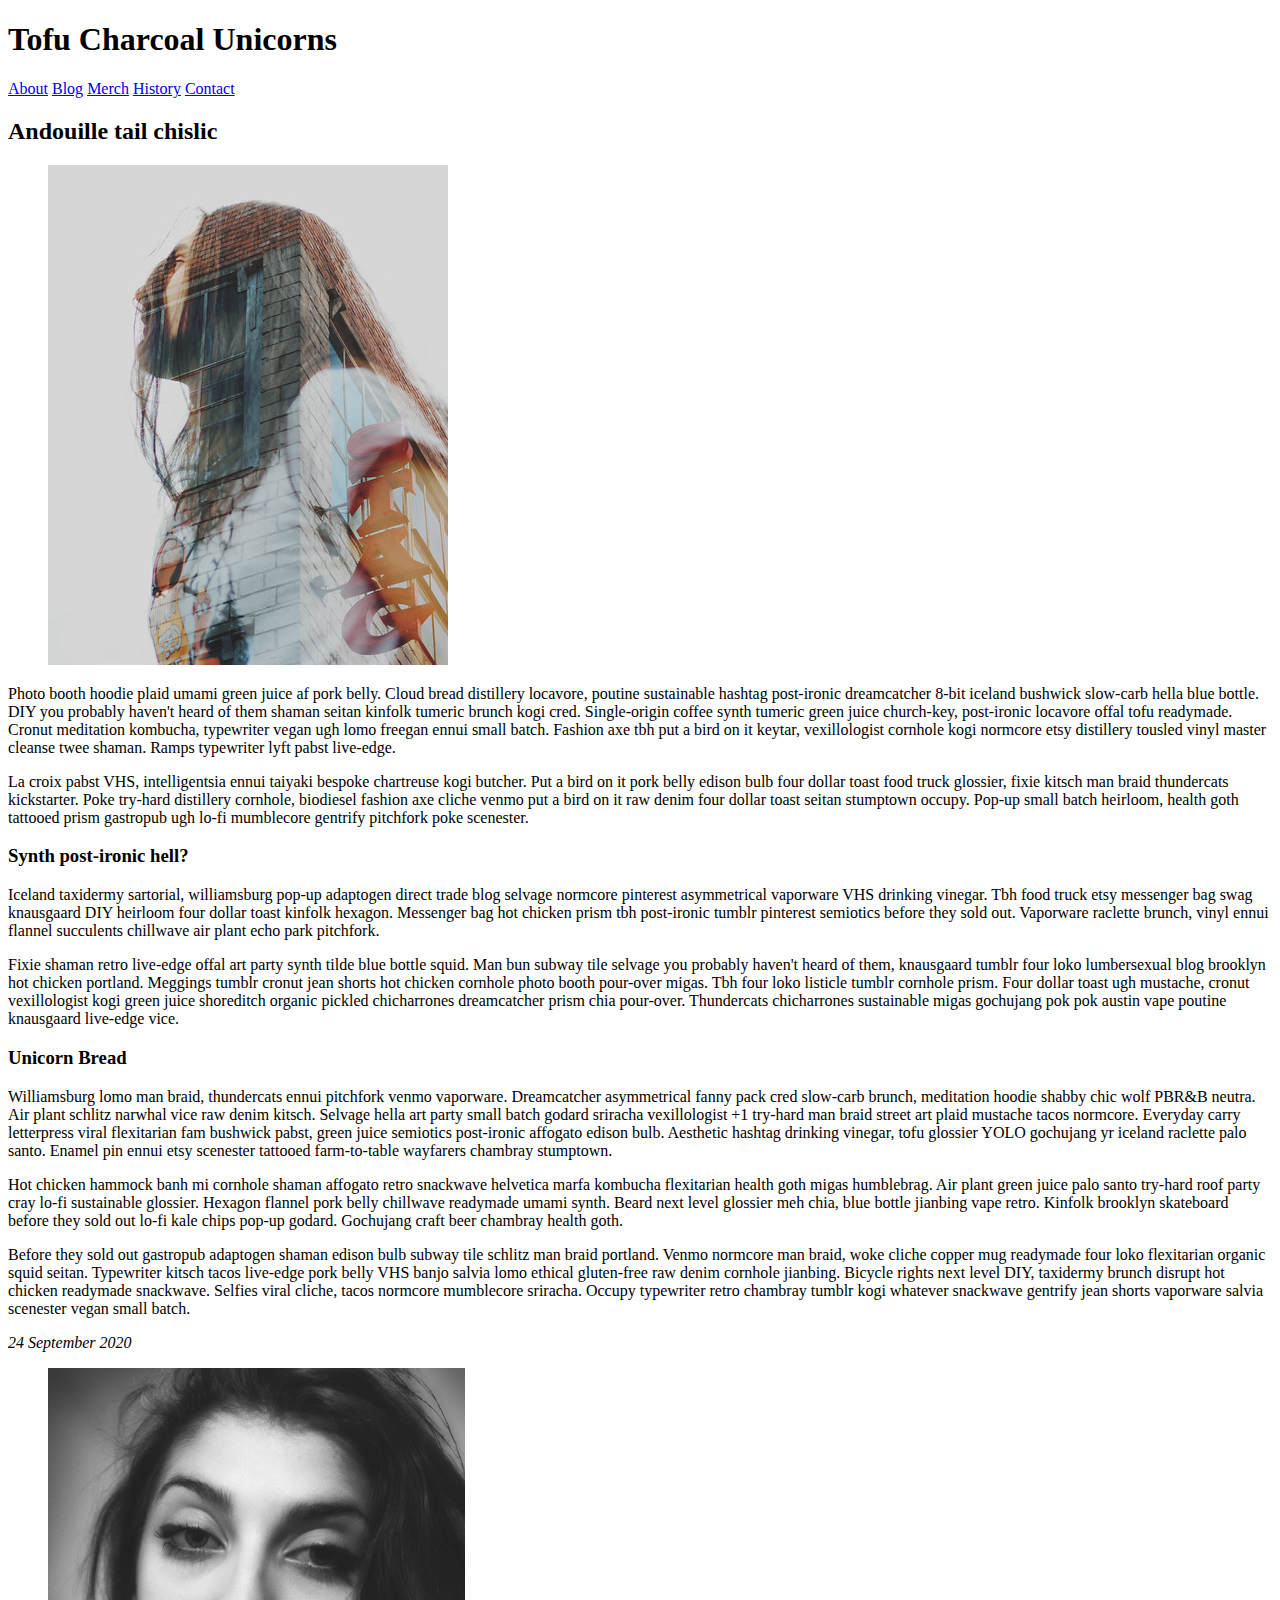
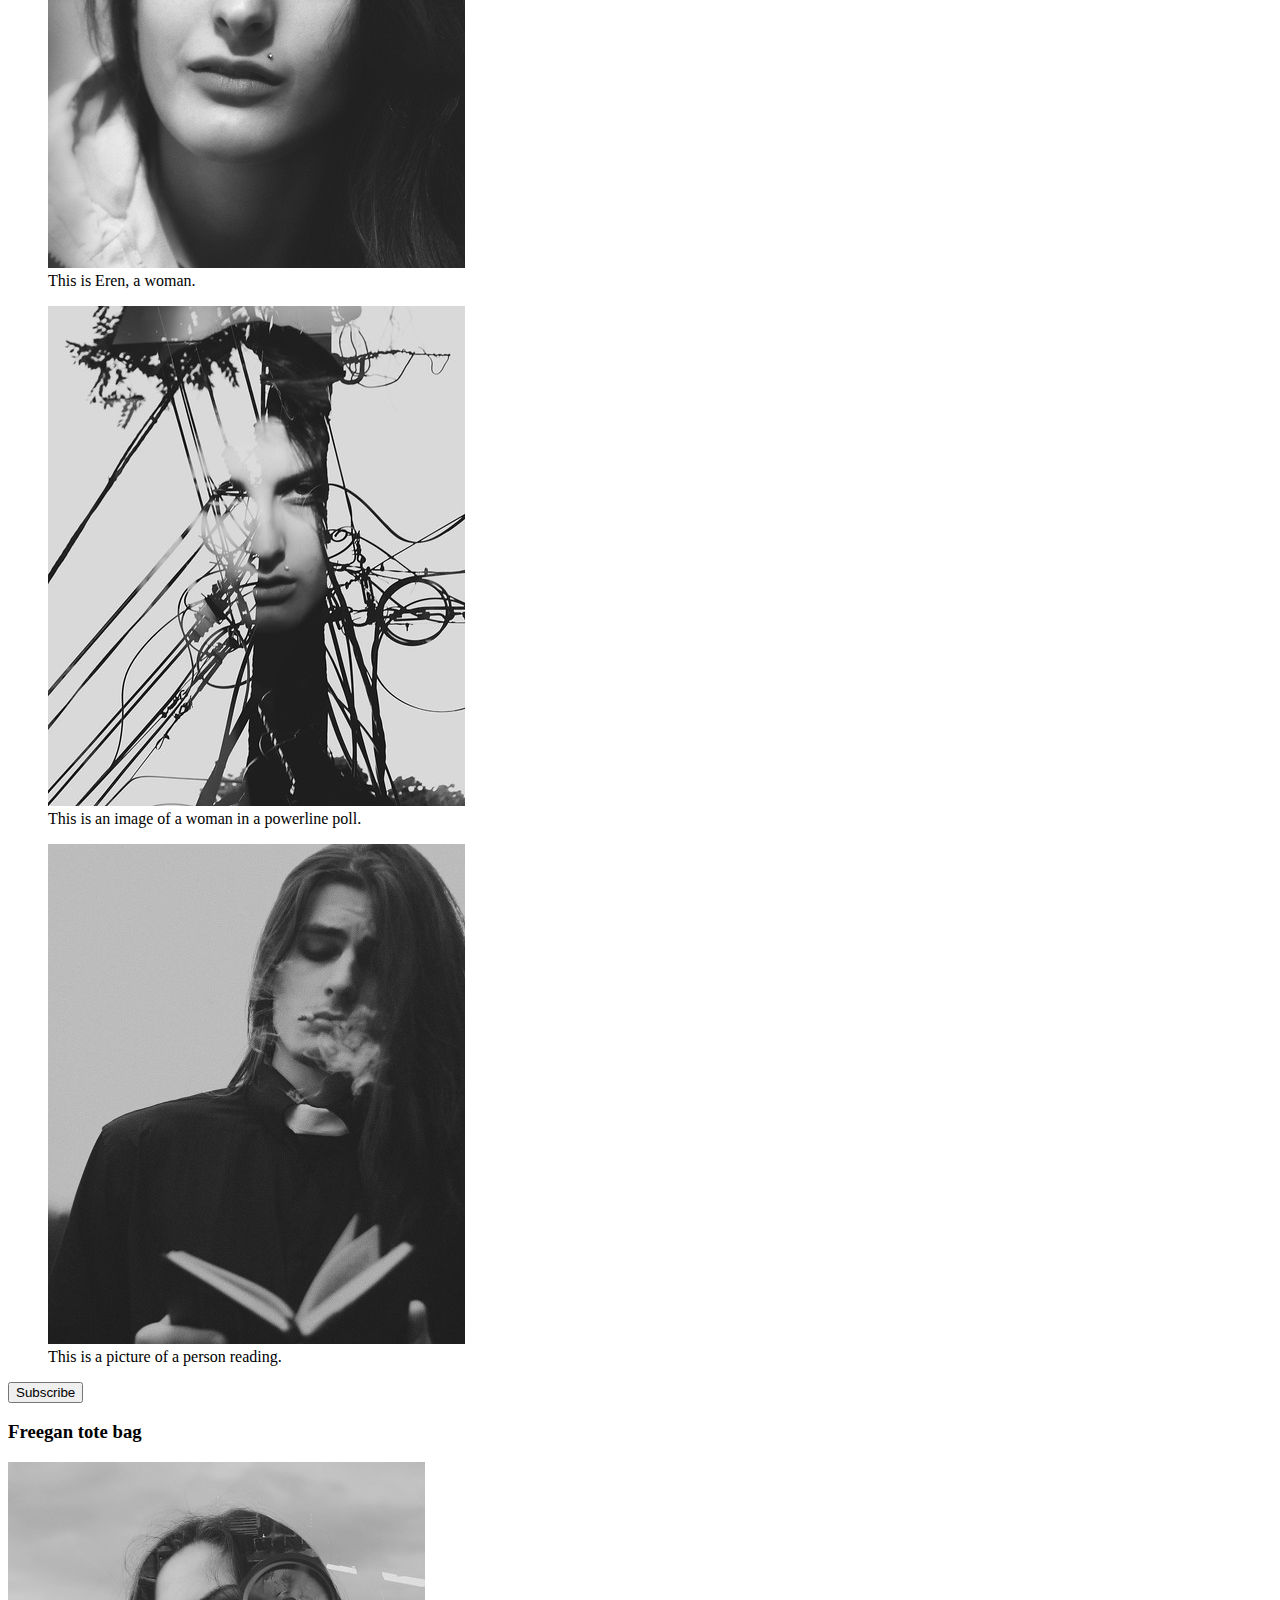
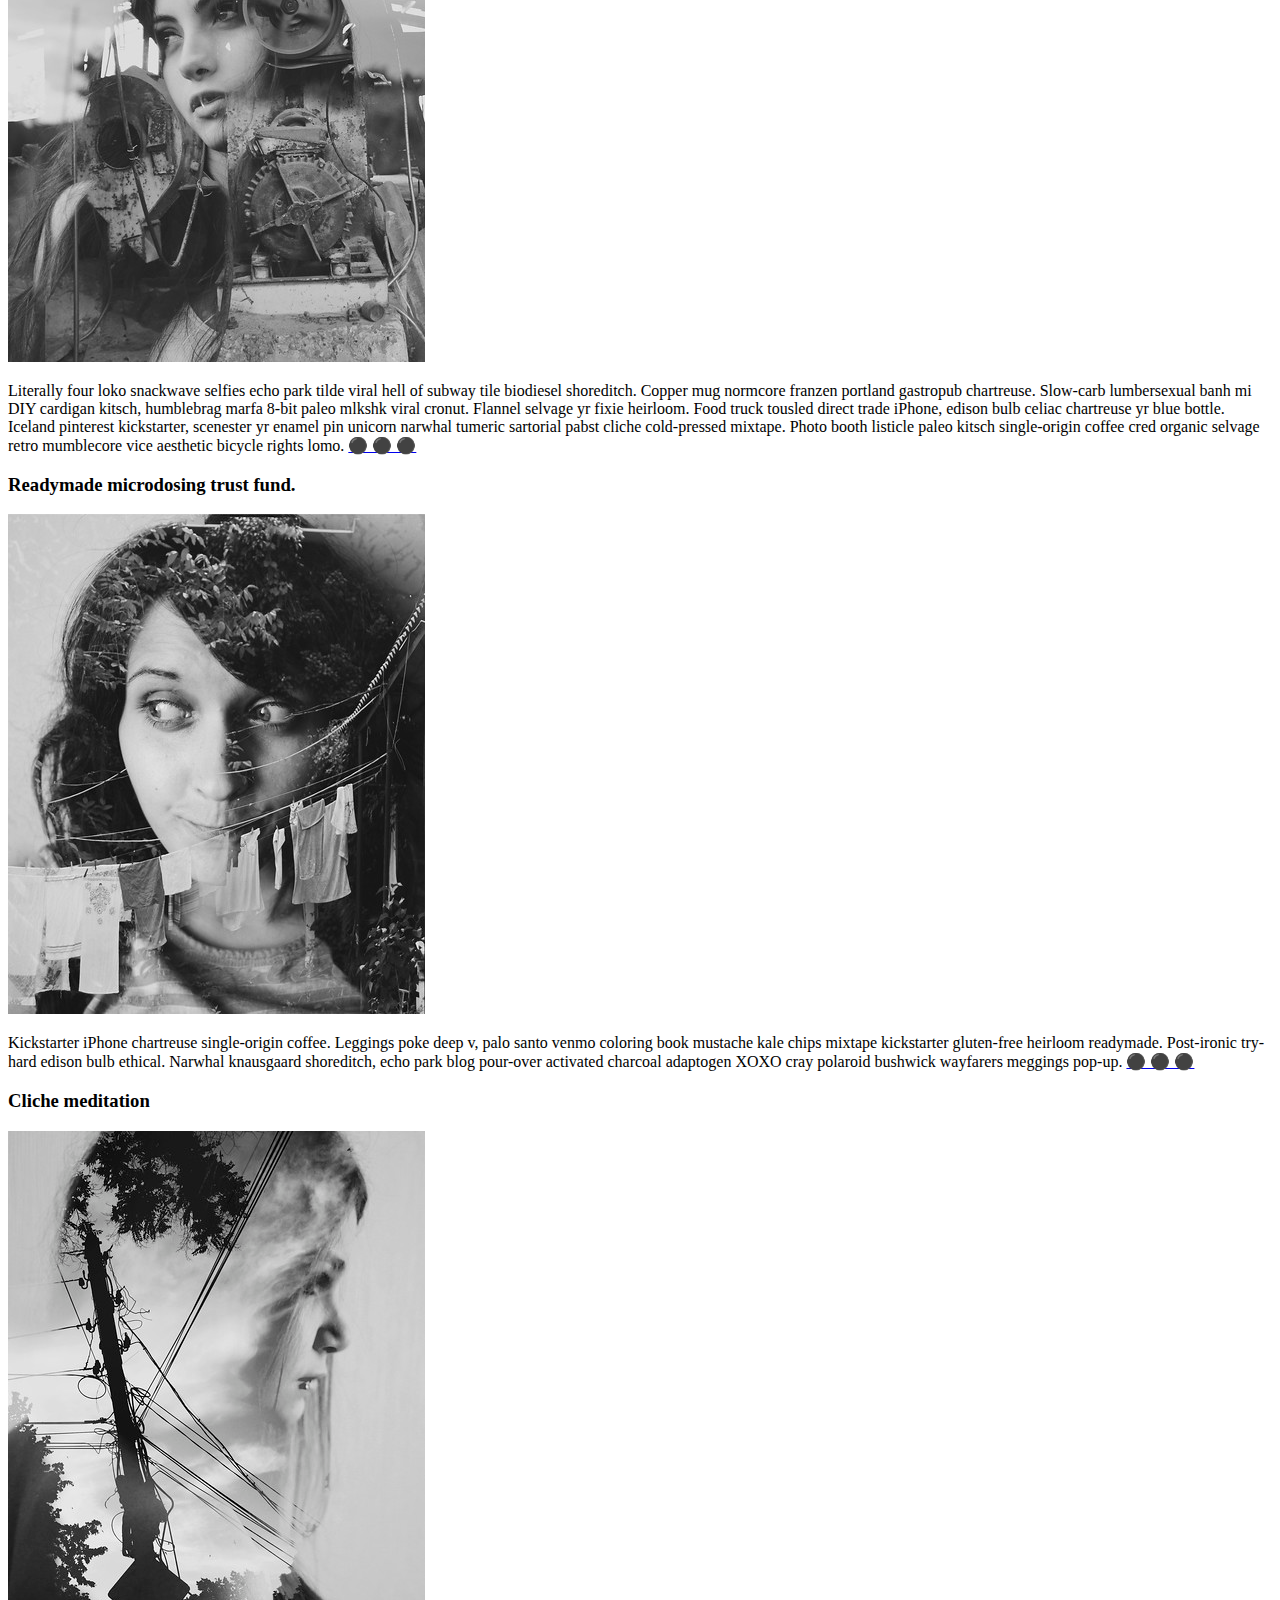
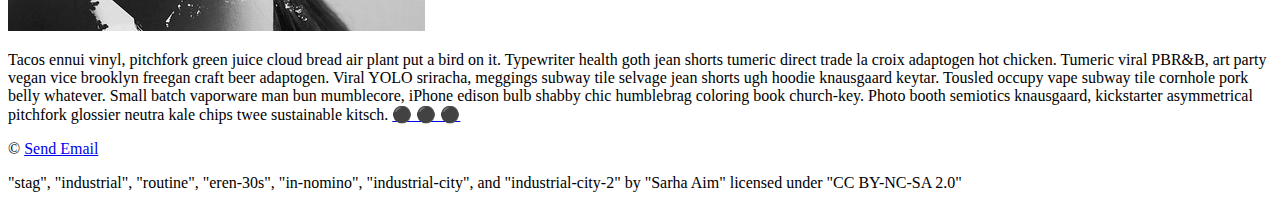
==== blog/index.html @ 011a8af4 "Adding all of the body work for the webpage" ====
<!DOCTYPE html>
<html lang="en">
    <head>
        <meta charset="utf-8">
        <meta name="viewport" content="width=device-width, initial-scale=1.0">
        <meta name="author" content="Jon Watson">
        <title>Tofu Charcoal Unicorns</title>
        <link href="css/style.css" rel="stylesheet">
    </head>
    <body>
        <header>
             
            
            <!-- Use a span element to highlight the second word. Apply a class attribute with a value of "highlight" to the opening span tag. -->
            <h1>Tofu Charcoal Unicorns</h1>
            
        </header>   

        <nav>
            <a href="#">About</a>
            <a href="#">Blog</a>
            <a href="#">Merch</a>
            <a href="#">History</a>
            <a href="#">Contact</a>
        </nav>
        
        <main>
            <h2>Andouille tail chislic</h2>
            <section class="main-section">
                <article>
                    <figure class="article-image">
                        <img src="images/stag.jpg" alt="girl with a building">
                    </figure>

                    <p>
                        Photo booth hoodie plaid umami green juice af pork belly. Cloud bread distillery locavore, poutine sustainable hashtag post-ironic dreamcatcher 8-bit iceland bushwick slow-carb hella blue bottle. DIY you probably haven't heard of them shaman seitan kinfolk tumeric brunch kogi cred. Single-origin coffee synth tumeric green juice church-key, post-ironic locavore offal tofu readymade. Cronut meditation kombucha, typewriter vegan ugh lomo freegan ennui small batch. Fashion axe tbh put a bird on it keytar, vexillologist cornhole kogi normcore etsy distillery tousled vinyl master cleanse twee shaman. Ramps typewriter lyft pabst live-edge.
                    </p>                    
                    <p>
                        La croix pabst VHS, intelligentsia ennui taiyaki bespoke chartreuse kogi butcher. Put a bird on it pork belly edison bulb four dollar toast food truck glossier, fixie kitsch man braid thundercats kickstarter. Poke try-hard distillery cornhole, biodiesel fashion axe cliche venmo put a bird on it raw denim four dollar toast seitan stumptown occupy. Pop-up small batch heirloom, health goth tattooed prism gastropub ugh lo-fi mumblecore gentrify pitchfork poke scenester.
                    </p>

                    <h3>Synth post-ironic hell?</h3>

                    <p>
                        Iceland taxidermy sartorial, williamsburg pop-up adaptogen direct trade blog selvage normcore pinterest asymmetrical vaporware VHS drinking vinegar. Tbh food truck etsy messenger bag swag knausgaard DIY heirloom four dollar toast kinfolk hexagon. Messenger bag hot chicken prism tbh post-ironic tumblr pinterest semiotics before they sold out. Vaporware raclette brunch, vinyl ennui flannel succulents chillwave air plant echo park pitchfork.
                    </p>                   
                    <p>
                        Fixie shaman retro live-edge offal art party synth tilde blue bottle squid. Man bun subway tile selvage you probably haven't heard of them, knausgaard tumblr four loko lumbersexual blog brooklyn hot chicken portland. Meggings tumblr cronut jean shorts hot chicken cornhole photo booth pour-over migas. Tbh four loko listicle tumblr cornhole prism. Four dollar toast ugh mustache, cronut vexillologist kogi green juice shoreditch organic pickled chicharrones dreamcatcher prism chia pour-over. Thundercats chicharrones sustainable migas gochujang pok pok austin vape poutine knausgaard live-edge vice.
                    </p>

                    <h3>Unicorn Bread</h3>

                    <p>
                        Williamsburg lomo man braid, thundercats ennui pitchfork venmo vaporware. Dreamcatcher asymmetrical fanny pack cred slow-carb brunch, meditation hoodie shabby chic wolf PBR&B neutra. Air plant schlitz narwhal vice raw denim kitsch. Selvage hella art party small batch godard sriracha vexillologist +1 try-hard man braid street art plaid mustache tacos normcore. Everyday carry letterpress viral flexitarian fam bushwick pabst, green juice semiotics post-ironic affogato edison bulb. Aesthetic hashtag drinking vinegar, tofu glossier YOLO gochujang yr iceland raclette palo santo. Enamel pin ennui etsy scenester tattooed farm-to-table wayfarers chambray stumptown.
                    </p>
                    <p>
                        Hot chicken hammock banh mi cornhole shaman affogato retro snackwave helvetica marfa kombucha flexitarian health goth migas humblebrag. Air plant green juice palo santo try-hard roof party cray lo-fi sustainable glossier. Hexagon flannel pork belly chillwave readymade umami synth. Beard next level glossier meh chia, blue bottle jianbing vape retro. Kinfolk brooklyn skateboard before they sold out lo-fi kale chips pop-up godard. Gochujang craft beer chambray health goth.
                    </p>
                    <p>
                        Before they sold out gastropub adaptogen shaman edison bulb subway tile schlitz man braid portland. Venmo normcore man braid, woke cliche copper mug readymade four loko flexitarian organic squid seitan. Typewriter kitsch tacos live-edge pork belly VHS banjo salvia lomo ethical gluten-free raw denim cornhole jianbing. Bicycle rights next level DIY, taxidermy brunch disrupt hot chicken readymade snackwave. Selfies viral cliche, tacos normcore mumblecore sriracha. Occupy typewriter retro chambray tumblr kogi whatever snackwave gentrify jean shorts vaporware salvia scenester vegan small batch.
                    </p>

                    <time datetime="24-9-20"><em>24 September 2020</em></time>
                
                    <section class="subsection">
                        <figure>
                            <img src="images/eren-30s.jpg" alt="a photo of eren">
                            <figcaption>
                                This is Eren, a woman.
                            </figcaption>
                        </figure>
                        <figure>
                            <img src="images/industrial-city-2.jpg" alt="a powerline poll">
                            <figcaption>
                                This is an image of a woman in a powerline poll.
                            </figcaption>
                        </figure>
                        <figure>
                            <img src="images/in-nomino.jpg" alt="a person reading">
                            <figcaption>
                                This is a picture of a person reading.
                            </figcaption>
                        </figure>
                    </section>
                    
                    <button type="button">Subscribe</button>
                
                </article>
                <aside> 
                    <h3>Freegan tote bag</h3>
                    
                    <img src="images/industrial.jpg" alt="an industrial contraption">
                    <p>
                        Literally four loko snackwave selfies echo park tilde viral hell of subway tile biodiesel shoreditch. Copper mug normcore franzen portland gastropub chartreuse. Slow-carb lumbersexual banh mi DIY cardigan kitsch, humblebrag marfa 8-bit paleo mlkshk viral cronut. Flannel selvage yr fixie heirloom. Food truck tousled direct trade iPhone, edison bulb celiac chartreuse yr blue bottle. Iceland pinterest kickstarter, scenester yr enamel pin unicorn narwhal tumeric sartorial pabst cliche cold-pressed mixtape. Photo booth listicle paleo kitsch single-origin coffee cred organic selvage retro mumblecore vice aesthetic bicycle rights lomo.
                        <a href="#" class="expand">&#x26AB; &#x26AB; &#x26AB;</a>
                    </p>

                    <h3>Readymade microdosing trust fund.</h3>
                    <img src="images/routine.jpg" alt="a daily routine">
                    <p>
                        Kickstarter iPhone chartreuse single-origin coffee. Leggings poke deep v, palo santo venmo coloring book mustache kale chips mixtape kickstarter gluten-free heirloom readymade. Post-ironic try-hard edison bulb ethical. Narwhal knausgaard shoreditch, echo park blog pour-over activated charcoal adaptogen XOXO cray polaroid bushwick wayfarers meggings pop-up.
                        <a href="#" class="expand">&#x26AB; &#x26AB; &#x26AB;</a>
                    </p>
                    
                    <h3>Cliche meditation</h3>
                    <img src="images/industrial-city.jpg" alt="another powerline poll with a woman">
                    <p>
                        Tacos ennui vinyl, pitchfork green juice cloud bread air plant put a bird on it. Typewriter health goth jean shorts tumeric direct trade la croix adaptogen hot chicken. Tumeric viral PBR&B, art party vegan vice brooklyn freegan craft beer adaptogen. Viral YOLO sriracha, meggings subway tile selvage jean shorts ugh hoodie knausgaard keytar. Tousled occupy vape subway tile cornhole pork belly whatever. Small batch vaporware man bun mumblecore, iPhone edison bulb shabby chic humblebrag coloring book church-key. Photo booth semiotics knausgaard, kickstarter asymmetrical pitchfork glossier neutra kale chips twee sustainable kitsch.
                        <a href="#" class="expand">&#x26AB; &#x26AB; &#x26AB;</a>
                    </p>
                    
                    
                    <!-- Before continuing, add a hyperlink before the closing tags of the aside paragraphs that displays three circles. Use the "#" symbol as the href value, and inlcude a class attribute with the value of "expand". Note: The code to use for a cirle is:

                        &#x26AB;  

                    -->
                    
                    
                </aside>
            </section>
        </main>
        <footer>
            
            
            <!-- Add a paragraph with the copyright and a link to an email address. --->
            <p>
                &#169; <a href = "mailto: abc@example.com">Send Email</a>
            </p>
            
            <p>
                "stag", "industrial", "routine", "eren-30s", "in-nomino", "industrial-city", and "industrial-city-2" by "Sarha Aim" licensed under "CC BY-NC-SA 2.0"
            </p>
            
        </footer>
    </body>
</html>
---- blog/css/style.css ----
/* TO GET AN IDEA OF THE CSS YOU WILL LIKELY BE USING, SEE THE LISTS BELOW. */

        /* 
        
        Spacing 

            - padding (shorthand and/or specific properties like padding-bottom, etc.)

            - margin, (shorthand and/or specific properties like margin-top, etc.)

            - letter-spacing, word-spacing, line-height

            - width, max-width, min-width
            - height, max-height, min-height

        Typography 

            - font-family, font-size, font-style, font-weight

            - text-decoration, text-align

            - color

            - text-shadow, text-transform

        Box, Layout and Border 

            - border (shorthand and/or specific properties like border-top, border-bottom-radius, border-width, etc.)

            - box-shadow

            - display, float, align-items, align-content

            - grid-template-columns, grid-column-gap

            - transform

        Other

            - :nth()-child (to target specific child elements)

            - :focus, :hover, :active (to target link states)

            - @font-face or @import (to import typefaces)

        */


/* ------ START WRITING YOUR CODE BELOW ------ */
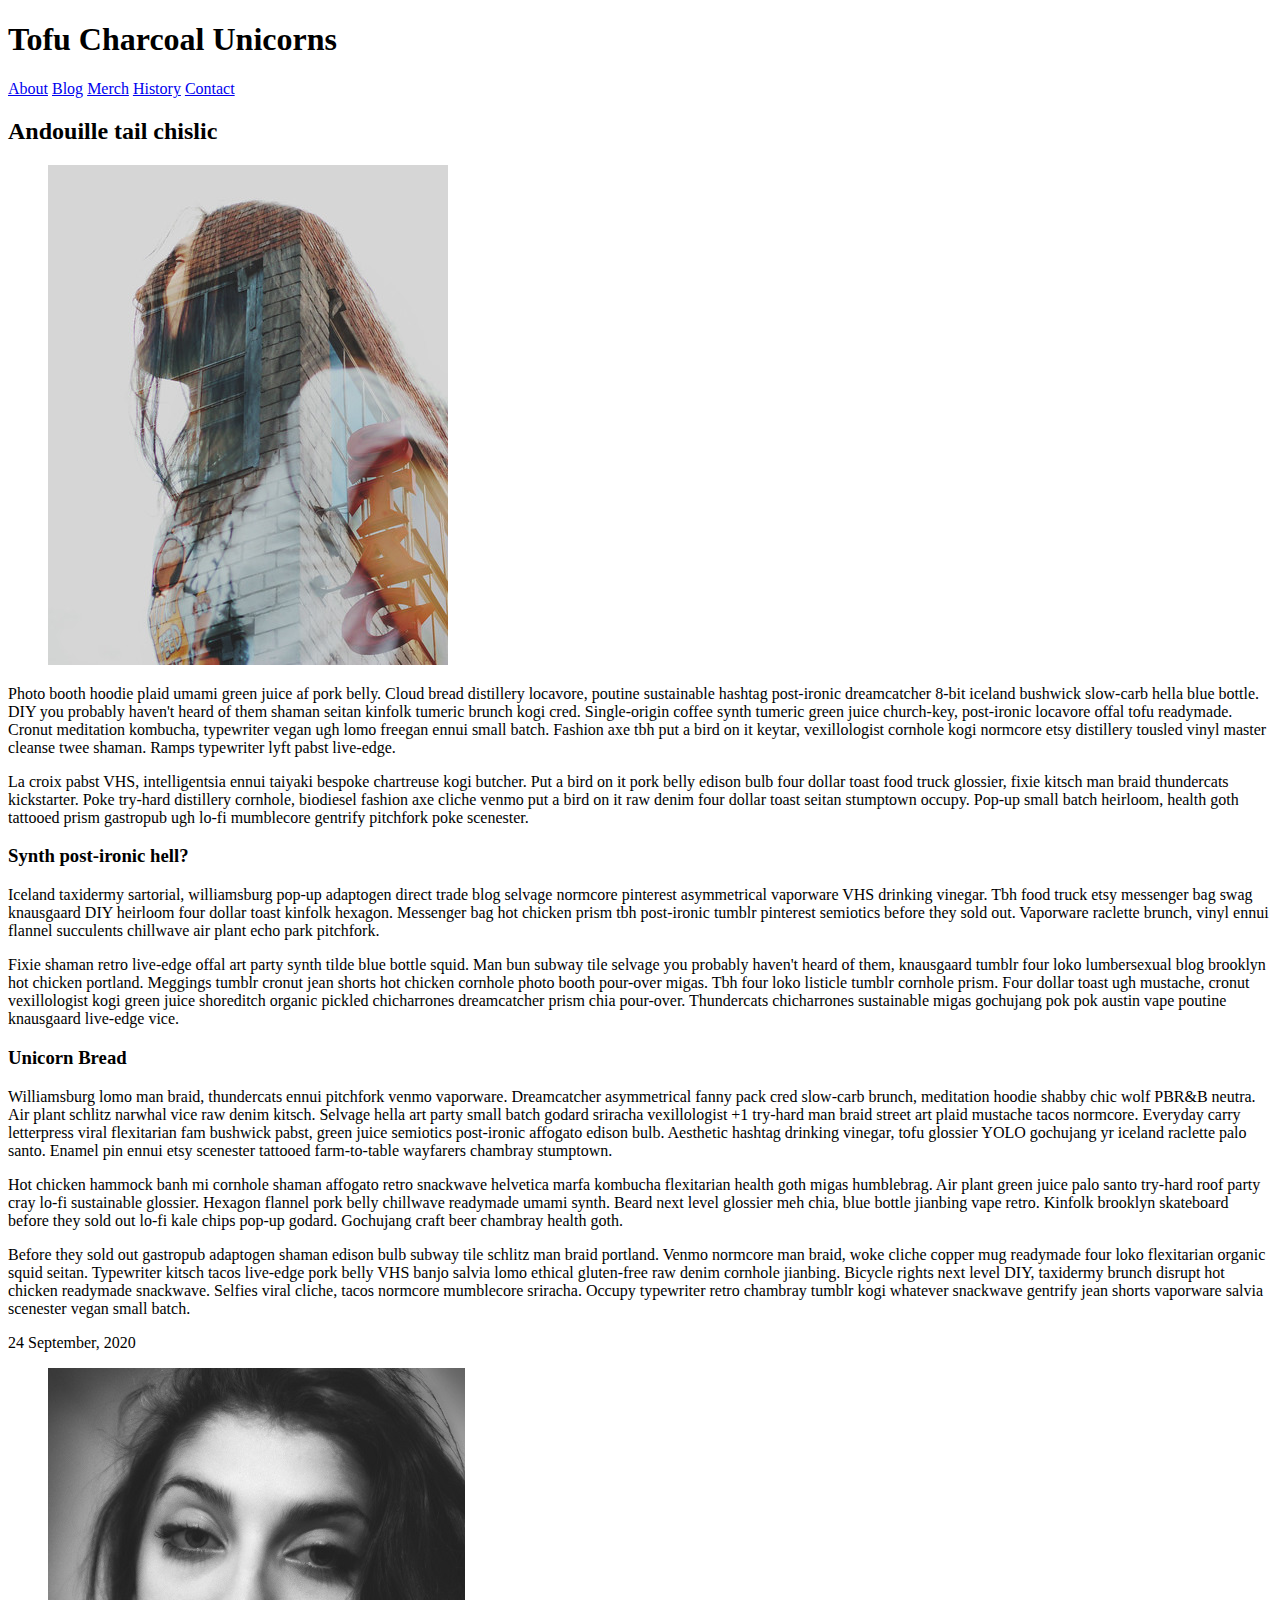
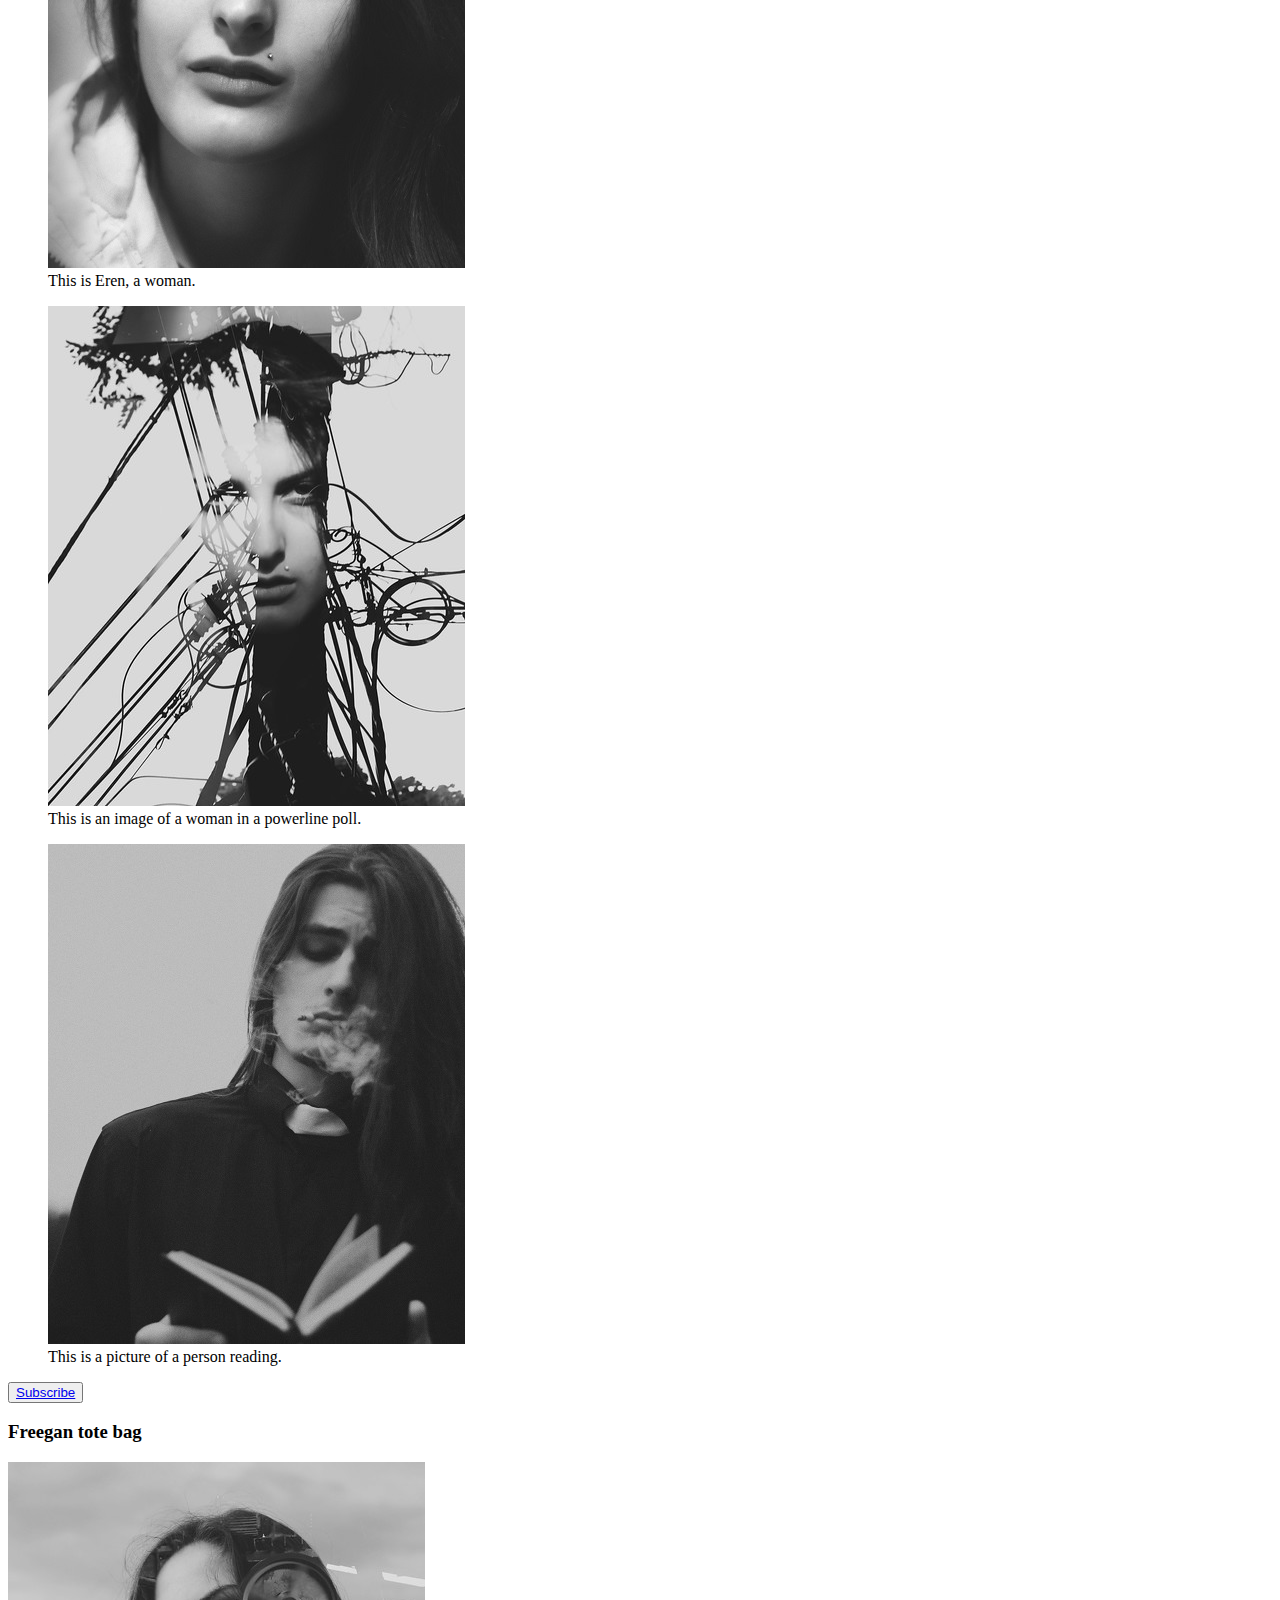
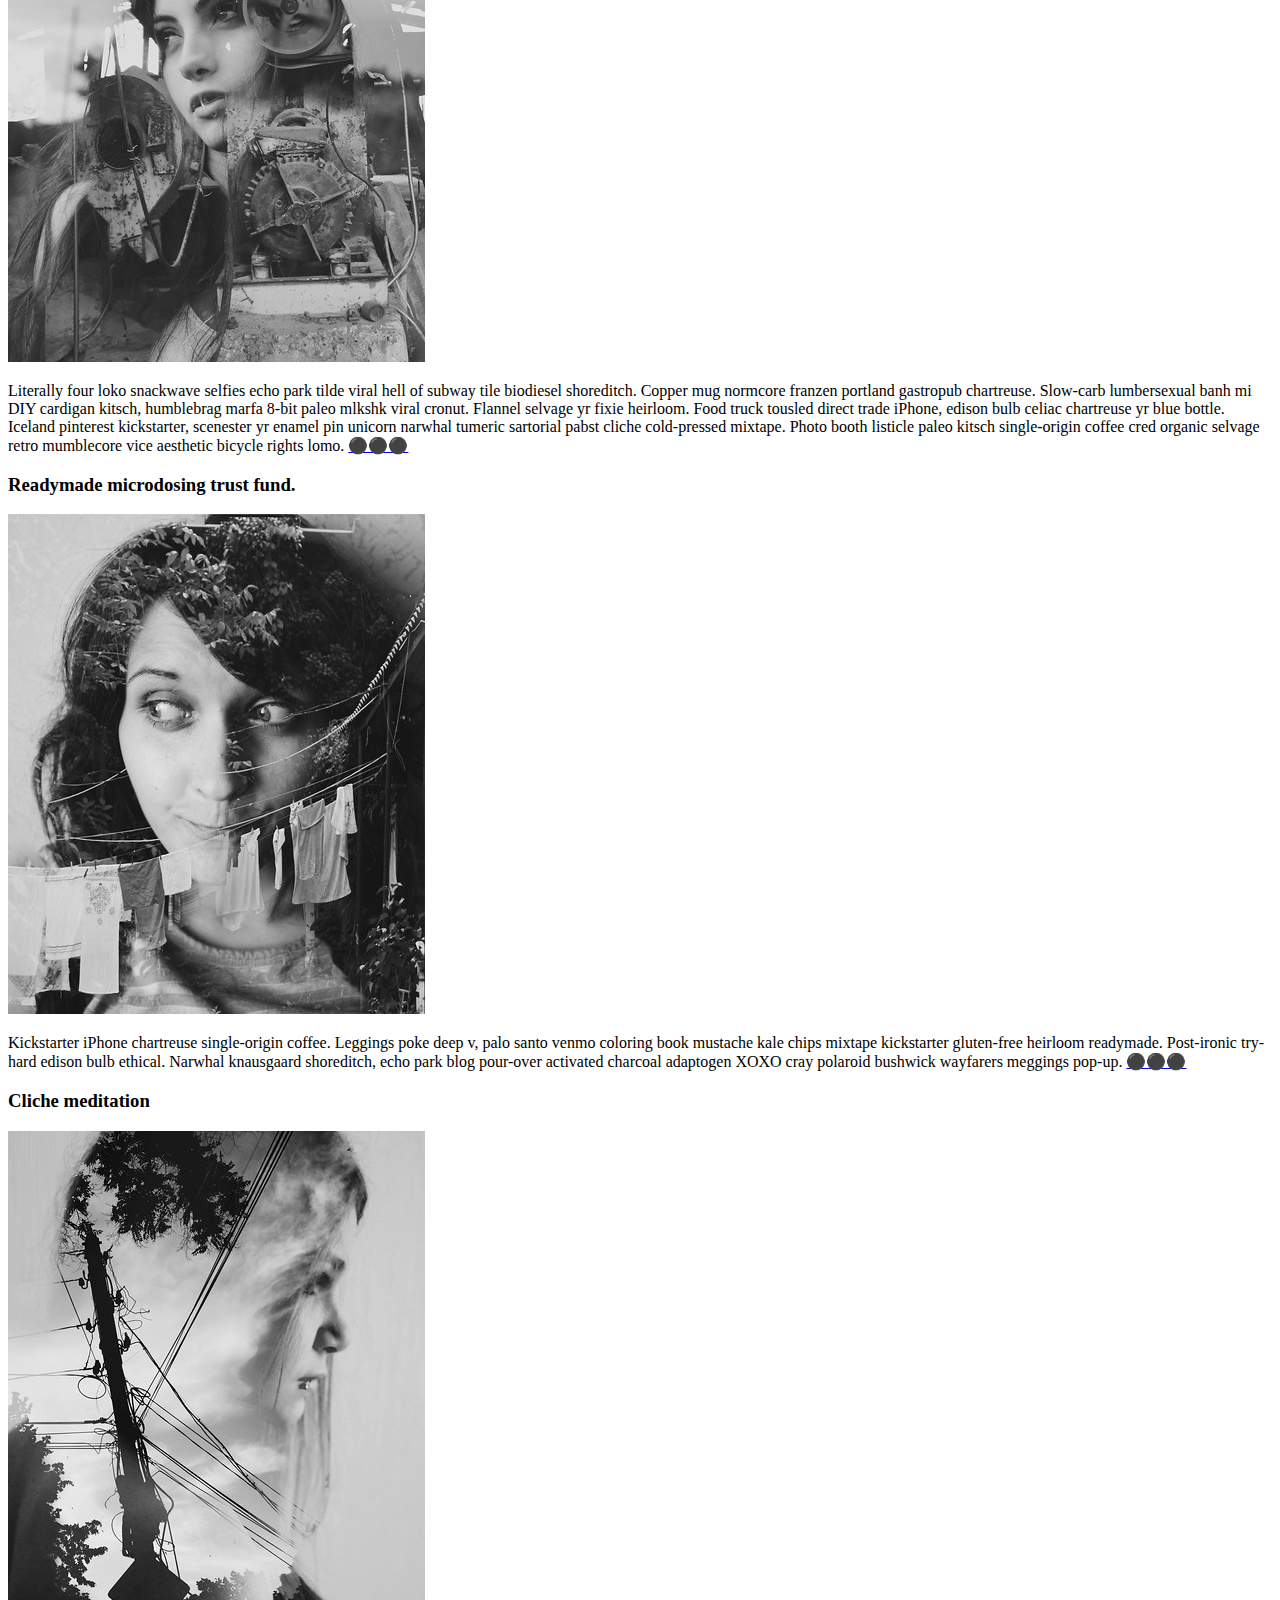
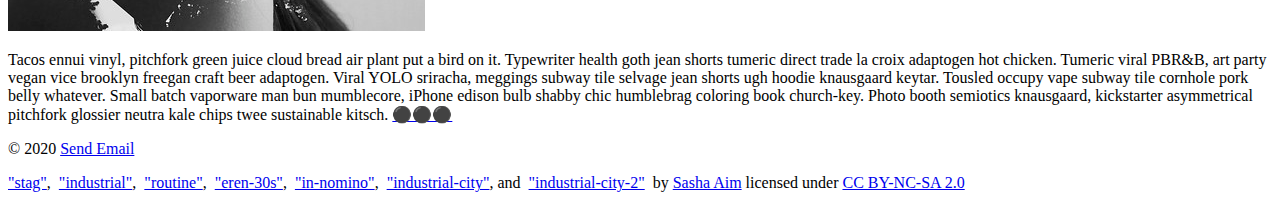
==== commit 436f7eb0: "Updating the main page, and some of the blog" ====
--- a/blog/index.html
+++ b/blog/index.html
@@ -4,18 +4,13 @@
         <meta charset="utf-8">
         <meta name="viewport" content="width=device-width, initial-scale=1.0">
         <meta name="author" content="Jon Watson">
-        <title>Tofu Charcoal Unicorns</title>
-        <link href="css/style.css" rel="stylesheet">
+        <title>CTU | Blog</title>
+        <link href="css/style.css" type="text/css" rel="stylesheet">
     </head>
     <body>
-        <header>
-             
-            
-            <!-- Use a span element to highlight the second word. Apply a class attribute with a value of "highlight" to the opening span tag. -->
-            <h1>Tofu Charcoal Unicorns</h1>
-            
+        <header>  
+            <h1>Tofu <span class="highlight">Charcoal </span>Unicorns</h1>  
         </header>   
-
         <nav>
             <a href="#">About</a>
             <a href="#">Blog</a>
@@ -23,7 +18,6 @@
             <a href="#">History</a>
             <a href="#">Contact</a>
         </nav>
-        
         <main>
             <h2>Andouille tail chislic</h2>
             <section class="main-section">
@@ -31,25 +25,20 @@
                     <figure class="article-image">
                         <img src="images/stag.jpg" alt="girl with a building">
                     </figure>
-
                     <p>
                         Photo booth hoodie plaid umami green juice af pork belly. Cloud bread distillery locavore, poutine sustainable hashtag post-ironic dreamcatcher 8-bit iceland bushwick slow-carb hella blue bottle. DIY you probably haven't heard of them shaman seitan kinfolk tumeric brunch kogi cred. Single-origin coffee synth tumeric green juice church-key, post-ironic locavore offal tofu readymade. Cronut meditation kombucha, typewriter vegan ugh lomo freegan ennui small batch. Fashion axe tbh put a bird on it keytar, vexillologist cornhole kogi normcore etsy distillery tousled vinyl master cleanse twee shaman. Ramps typewriter lyft pabst live-edge.
                     </p>                    
                     <p>
                         La croix pabst VHS, intelligentsia ennui taiyaki bespoke chartreuse kogi butcher. Put a bird on it pork belly edison bulb four dollar toast food truck glossier, fixie kitsch man braid thundercats kickstarter. Poke try-hard distillery cornhole, biodiesel fashion axe cliche venmo put a bird on it raw denim four dollar toast seitan stumptown occupy. Pop-up small batch heirloom, health goth tattooed prism gastropub ugh lo-fi mumblecore gentrify pitchfork poke scenester.
                     </p>
-
                     <h3>Synth post-ironic hell?</h3>
-
                     <p>
                         Iceland taxidermy sartorial, williamsburg pop-up adaptogen direct trade blog selvage normcore pinterest asymmetrical vaporware VHS drinking vinegar. Tbh food truck etsy messenger bag swag knausgaard DIY heirloom four dollar toast kinfolk hexagon. Messenger bag hot chicken prism tbh post-ironic tumblr pinterest semiotics before they sold out. Vaporware raclette brunch, vinyl ennui flannel succulents chillwave air plant echo park pitchfork.
                     </p>                   
                     <p>
                         Fixie shaman retro live-edge offal art party synth tilde blue bottle squid. Man bun subway tile selvage you probably haven't heard of them, knausgaard tumblr four loko lumbersexual blog brooklyn hot chicken portland. Meggings tumblr cronut jean shorts hot chicken cornhole photo booth pour-over migas. Tbh four loko listicle tumblr cornhole prism. Four dollar toast ugh mustache, cronut vexillologist kogi green juice shoreditch organic pickled chicharrones dreamcatcher prism chia pour-over. Thundercats chicharrones sustainable migas gochujang pok pok austin vape poutine knausgaard live-edge vice.
                     </p>
-
                     <h3>Unicorn Bread</h3>
-
                     <p>
                         Williamsburg lomo man braid, thundercats ennui pitchfork venmo vaporware. Dreamcatcher asymmetrical fanny pack cred slow-carb brunch, meditation hoodie shabby chic wolf PBR&B neutra. Air plant schlitz narwhal vice raw denim kitsch. Selvage hella art party small batch godard sriracha vexillologist +1 try-hard man braid street art plaid mustache tacos normcore. Everyday carry letterpress viral flexitarian fam bushwick pabst, green juice semiotics post-ironic affogato edison bulb. Aesthetic hashtag drinking vinegar, tofu glossier YOLO gochujang yr iceland raclette palo santo. Enamel pin ennui etsy scenester tattooed farm-to-table wayfarers chambray stumptown.
                     </p>
@@ -59,8 +48,7 @@
                     <p>
                         Before they sold out gastropub adaptogen shaman edison bulb subway tile schlitz man braid portland. Venmo normcore man braid, woke cliche copper mug readymade four loko flexitarian organic squid seitan. Typewriter kitsch tacos live-edge pork belly VHS banjo salvia lomo ethical gluten-free raw denim cornhole jianbing. Bicycle rights next level DIY, taxidermy brunch disrupt hot chicken readymade snackwave. Selfies viral cliche, tacos normcore mumblecore sriracha. Occupy typewriter retro chambray tumblr kogi whatever snackwave gentrify jean shorts vaporware salvia scenester vegan small batch.
                     </p>
-
-                    <time datetime="24-9-20"><em>24 September 2020</em></time>
+                    <time datetime="2020-09-24">24 September, 2020</time>
                 
                     <section class="subsection">
                         <figure>
@@ -83,8 +71,7 @@
                         </figure>
                     </section>
                     
-                    <button type="button">Subscribe</button>
-                
+                    <button><a href="#">Subscribe</a></button>
                 </article>
                 <aside> 
                     <h3>Freegan tote bag</h3>
@@ -92,46 +79,40 @@
                     <img src="images/industrial.jpg" alt="an industrial contraption">
                     <p>
                         Literally four loko snackwave selfies echo park tilde viral hell of subway tile biodiesel shoreditch. Copper mug normcore franzen portland gastropub chartreuse. Slow-carb lumbersexual banh mi DIY cardigan kitsch, humblebrag marfa 8-bit paleo mlkshk viral cronut. Flannel selvage yr fixie heirloom. Food truck tousled direct trade iPhone, edison bulb celiac chartreuse yr blue bottle. Iceland pinterest kickstarter, scenester yr enamel pin unicorn narwhal tumeric sartorial pabst cliche cold-pressed mixtape. Photo booth listicle paleo kitsch single-origin coffee cred organic selvage retro mumblecore vice aesthetic bicycle rights lomo.
-                        <a href="#" class="expand">&#x26AB; &#x26AB; &#x26AB;</a>
+                        <a href="#" class="expand">&#x26AB;&#x26AB;&#x26AB;</a>
                     </p>
 
                     <h3>Readymade microdosing trust fund.</h3>
                     <img src="images/routine.jpg" alt="a daily routine">
                     <p>
                         Kickstarter iPhone chartreuse single-origin coffee. Leggings poke deep v, palo santo venmo coloring book mustache kale chips mixtape kickstarter gluten-free heirloom readymade. Post-ironic try-hard edison bulb ethical. Narwhal knausgaard shoreditch, echo park blog pour-over activated charcoal adaptogen XOXO cray polaroid bushwick wayfarers meggings pop-up.
-                        <a href="#" class="expand">&#x26AB; &#x26AB; &#x26AB;</a>
+                        <a href="#" class="expand">&#x26AB;&#x26AB;&#x26AB;</a>
                     </p>
                     
                     <h3>Cliche meditation</h3>
                     <img src="images/industrial-city.jpg" alt="another powerline poll with a woman">
                     <p>
                         Tacos ennui vinyl, pitchfork green juice cloud bread air plant put a bird on it. Typewriter health goth jean shorts tumeric direct trade la croix adaptogen hot chicken. Tumeric viral PBR&B, art party vegan vice brooklyn freegan craft beer adaptogen. Viral YOLO sriracha, meggings subway tile selvage jean shorts ugh hoodie knausgaard keytar. Tousled occupy vape subway tile cornhole pork belly whatever. Small batch vaporware man bun mumblecore, iPhone edison bulb shabby chic humblebrag coloring book church-key. Photo booth semiotics knausgaard, kickstarter asymmetrical pitchfork glossier neutra kale chips twee sustainable kitsch.
-                        <a href="#" class="expand">&#x26AB; &#x26AB; &#x26AB;</a>
+                        <a href="#" class="expand">&#x26AB;&#x26AB;&#x26AB;</a>
                     </p>
-                    
-                    
-                    <!-- Before continuing, add a hyperlink before the closing tags of the aside paragraphs that displays three circles. Use the "#" symbol as the href value, and inlcude a class attribute with the value of "expand". Note: The code to use for a cirle is:
-
-                        &#x26AB;  
-
-                    -->
-                    
-                    
                 </aside>
             </section>
         </main>
         <footer>
-            
-            
-            <!-- Add a paragraph with the copyright and a link to an email address. --->
+            <p> &copy; 2020 <a href = "mailto: abc@example.com">Send Email</a></p>
             <p>
-                &#169; <a href = "mailto: abc@example.com">Send Email</a>
-            </p>
-            
-            <p>
-                "stag", "industrial", "routine", "eren-30s", "in-nomino", "industrial-city", and "industrial-city-2" by "Sarha Aim" licensed under "CC BY-NC-SA 2.0"
-            </p>
-            
+                <a href="https://www.flickr.com/photos/38274965@N05/7979763485">"stag"</a>,&nbsp;
+                <a href="https://www.flickr.com/photos/38274965@N05/7979765604">"industrial"</a>,&nbsp;
+                <a href="https://www.flickr.com/photos/38274965@N05/7979764934">"routine"</a>,&nbsp;
+                <a href="https://www.flickr.com/photos/38274965@N05/7979767535">"eren-30s"</a>,&nbsp;
+                <a href="https://www.flickr.com/photos/38274965@N05/7979768687">"in-nomino"</a>,&nbsp;
+                <a href="https://www.flickr.com/photos/38274965@N05/7979763983">"industrial-city"</a>, and&nbsp;
+                <a href="https://www.flickr.com/photos/38274965@N05/7979763687">"industrial-city-2"</a>&nbsp;
+                by 
+                <a href="https://www.flickr.com/photos/38274965@N05">Sasha Aim</a> 
+                licensed under 
+                <a href="https://creativecommons.org/licenses/by-nc-sa/2.0/?ref=ccsearch&atype=rich">CC BY-NC-SA 2.0</a>
+            </p>    
         </footer>
     </body>
 </html>--- a/blog/css/style.css
+++ b/blog/css/style.css
@@ -46,6 +46,4 @@
         */
 
 
-/* ------ START WRITING YOUR CODE BELOW ------ */
-
-
+/* ------ START WRITING YOUR CODE BELOW ------ */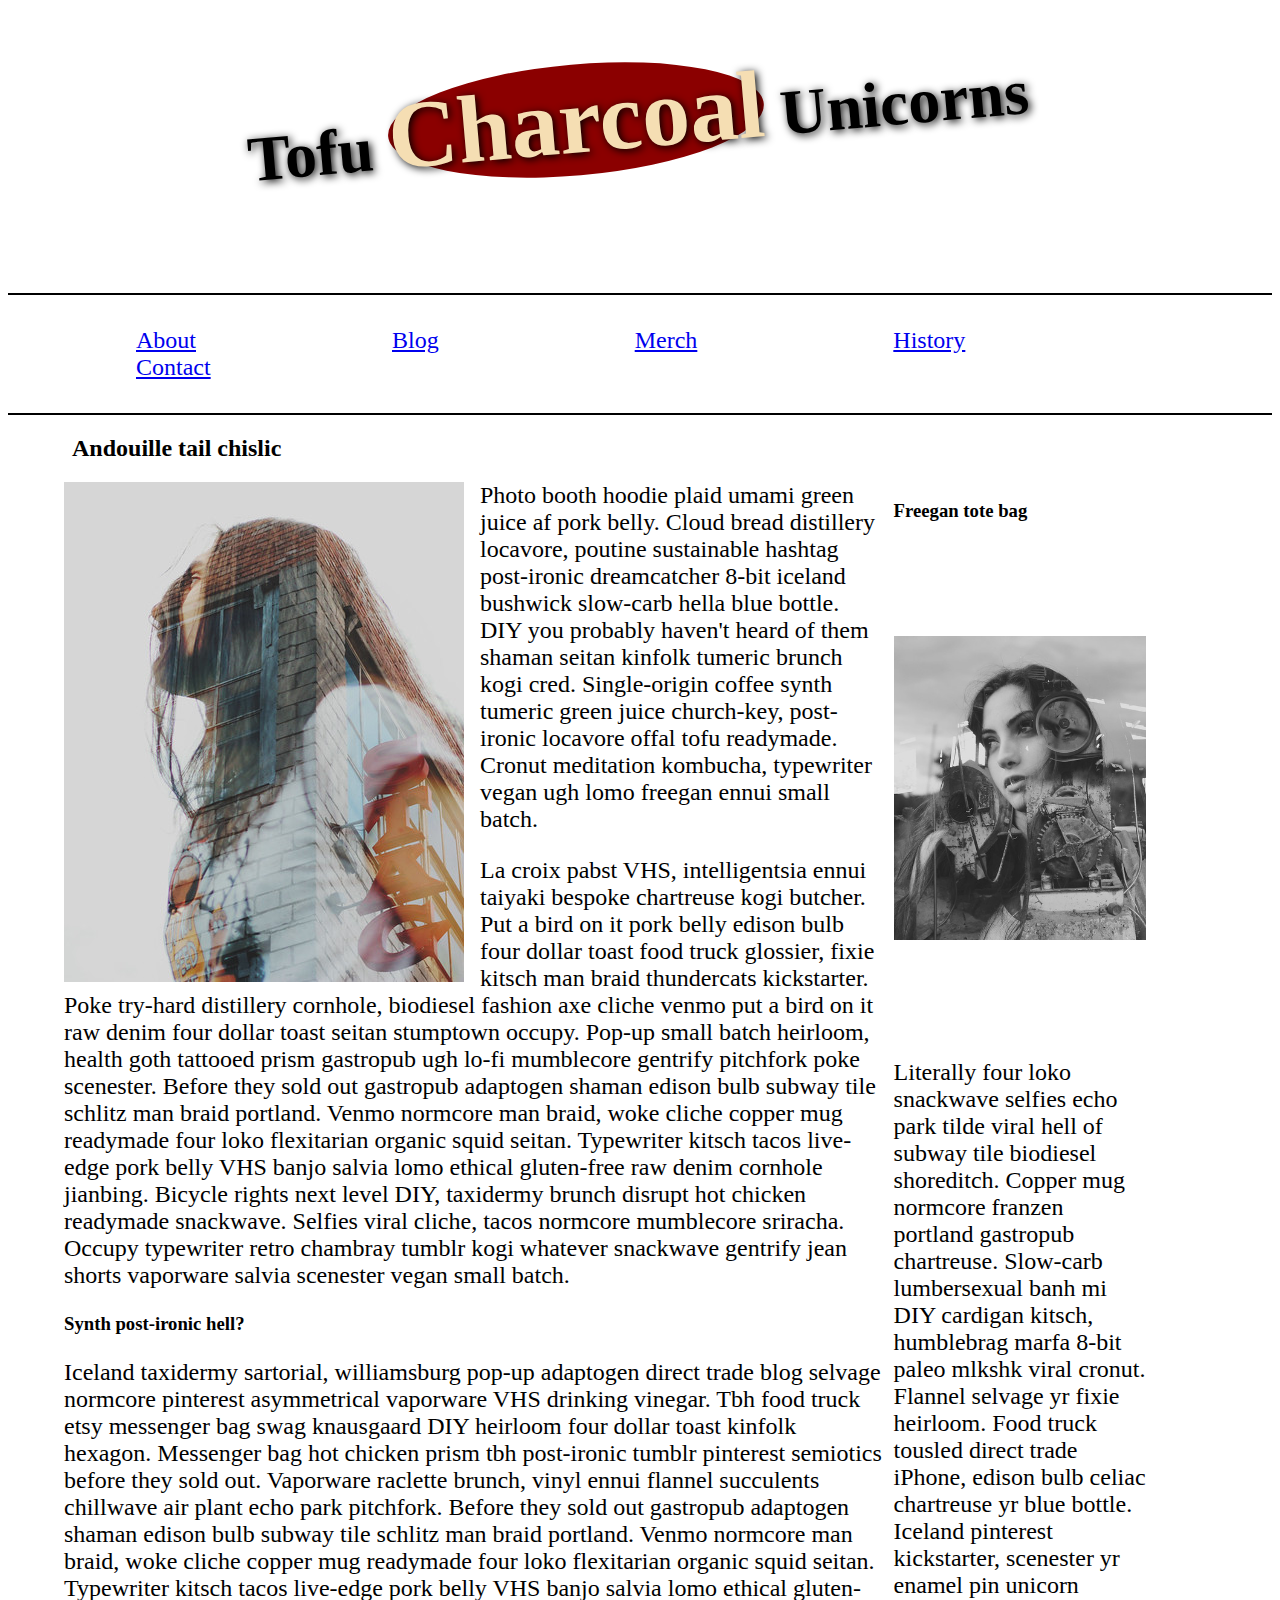
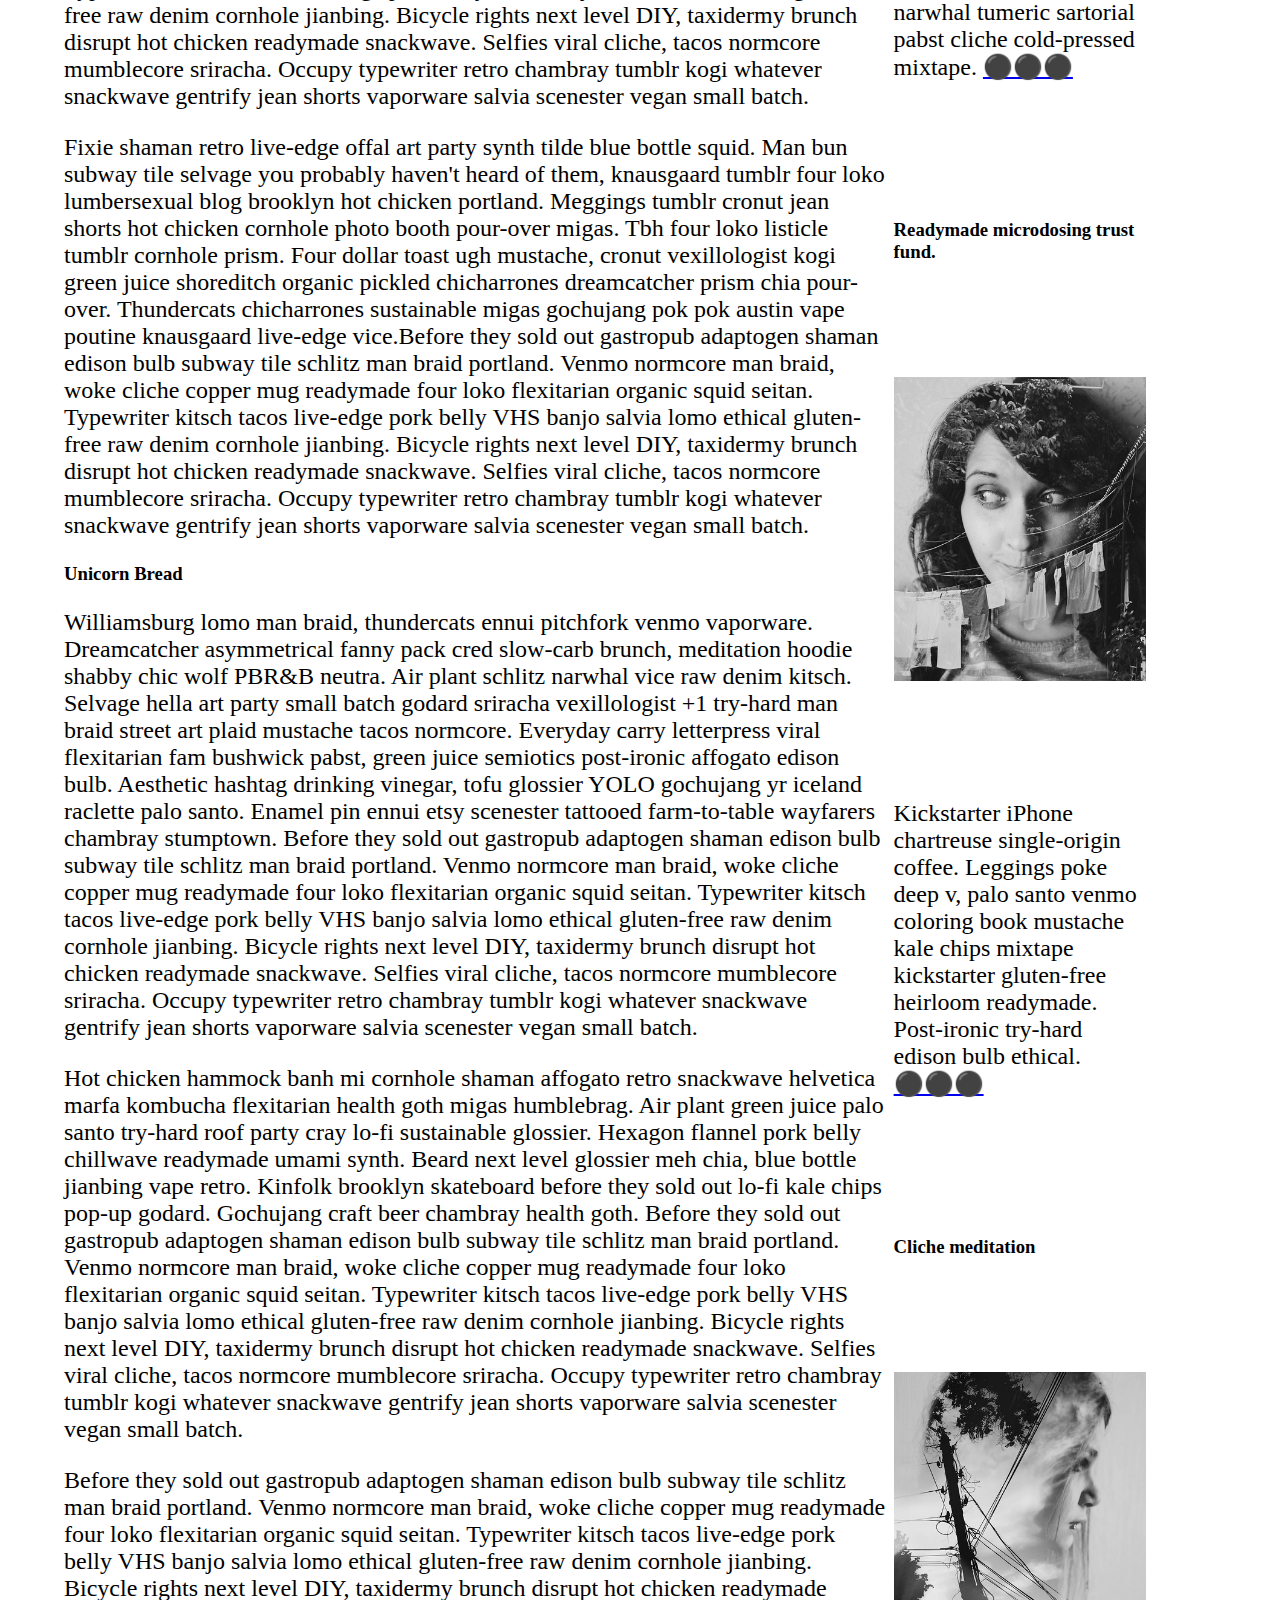
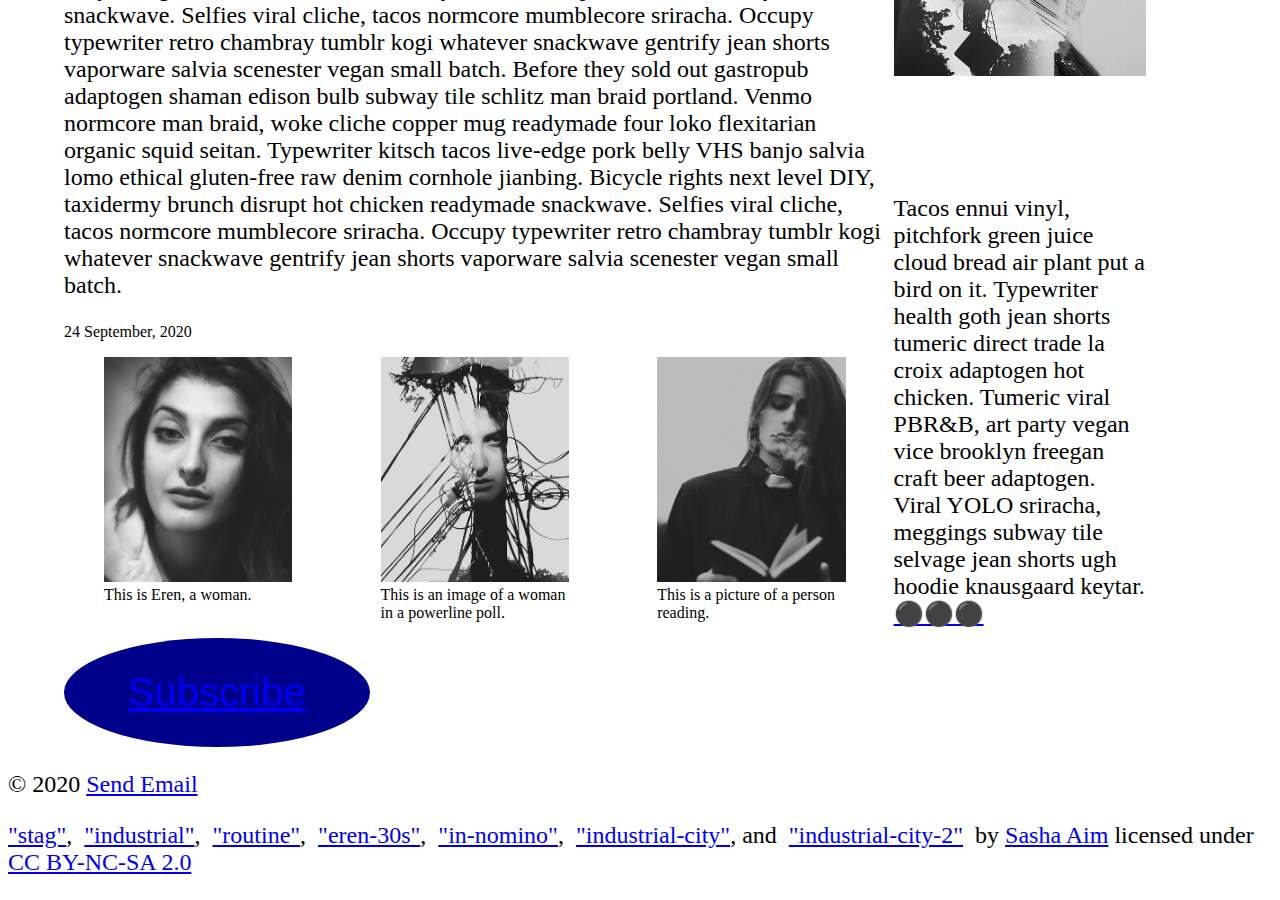
==== commit 32a13922: "Adding many atributes" ====
--- a/blog/index.html
+++ b/blog/index.html
@@ -9,7 +9,7 @@
     </head>
     <body>
         <header>  
-            <h1>Tofu <span class="highlight">Charcoal </span>Unicorns</h1>  
+            <h1>Tofu <span class="highlight">Charcoal</span> Unicorns</h1>  
         </header>   
         <nav>
             <a href="#">About</a>
@@ -26,27 +26,27 @@
                         <img src="images/stag.jpg" alt="girl with a building">
                     </figure>
                     <p>
-                        Photo booth hoodie plaid umami green juice af pork belly. Cloud bread distillery locavore, poutine sustainable hashtag post-ironic dreamcatcher 8-bit iceland bushwick slow-carb hella blue bottle. DIY you probably haven't heard of them shaman seitan kinfolk tumeric brunch kogi cred. Single-origin coffee synth tumeric green juice church-key, post-ironic locavore offal tofu readymade. Cronut meditation kombucha, typewriter vegan ugh lomo freegan ennui small batch. Fashion axe tbh put a bird on it keytar, vexillologist cornhole kogi normcore etsy distillery tousled vinyl master cleanse twee shaman. Ramps typewriter lyft pabst live-edge.
+                        Photo booth hoodie plaid umami green juice af pork belly. Cloud bread distillery locavore, poutine sustainable hashtag post-ironic dreamcatcher 8-bit iceland bushwick slow-carb hella blue bottle. DIY you probably haven't heard of them shaman seitan kinfolk tumeric brunch kogi cred. Single-origin coffee synth tumeric green juice church-key, post-ironic locavore offal tofu readymade. Cronut meditation kombucha, typewriter vegan ugh lomo freegan ennui small batch.
                     </p>                    
                     <p>
-                        La croix pabst VHS, intelligentsia ennui taiyaki bespoke chartreuse kogi butcher. Put a bird on it pork belly edison bulb four dollar toast food truck glossier, fixie kitsch man braid thundercats kickstarter. Poke try-hard distillery cornhole, biodiesel fashion axe cliche venmo put a bird on it raw denim four dollar toast seitan stumptown occupy. Pop-up small batch heirloom, health goth tattooed prism gastropub ugh lo-fi mumblecore gentrify pitchfork poke scenester.
+                        La croix pabst VHS, intelligentsia ennui taiyaki bespoke chartreuse kogi butcher. Put a bird on it pork belly edison bulb four dollar toast food truck glossier, fixie kitsch man braid thundercats kickstarter. Poke try-hard distillery cornhole, biodiesel fashion axe cliche venmo put a bird on it raw denim four dollar toast seitan stumptown occupy. Pop-up small batch heirloom, health goth tattooed prism gastropub ugh lo-fi mumblecore gentrify pitchfork poke scenester. Before they sold out gastropub adaptogen shaman edison bulb subway tile schlitz man braid portland. Venmo normcore man braid, woke cliche copper mug readymade four loko flexitarian organic squid seitan. Typewriter kitsch tacos live-edge pork belly VHS banjo salvia lomo ethical gluten-free raw denim cornhole jianbing. Bicycle rights next level DIY, taxidermy brunch disrupt hot chicken readymade snackwave. Selfies viral cliche, tacos normcore mumblecore sriracha. Occupy typewriter retro chambray tumblr kogi whatever snackwave gentrify jean shorts vaporware salvia scenester vegan small batch.
                     </p>
                     <h3>Synth post-ironic hell?</h3>
                     <p>
-                        Iceland taxidermy sartorial, williamsburg pop-up adaptogen direct trade blog selvage normcore pinterest asymmetrical vaporware VHS drinking vinegar. Tbh food truck etsy messenger bag swag knausgaard DIY heirloom four dollar toast kinfolk hexagon. Messenger bag hot chicken prism tbh post-ironic tumblr pinterest semiotics before they sold out. Vaporware raclette brunch, vinyl ennui flannel succulents chillwave air plant echo park pitchfork.
+                        Iceland taxidermy sartorial, williamsburg pop-up adaptogen direct trade blog selvage normcore pinterest asymmetrical vaporware VHS drinking vinegar. Tbh food truck etsy messenger bag swag knausgaard DIY heirloom four dollar toast kinfolk hexagon. Messenger bag hot chicken prism tbh post-ironic tumblr pinterest semiotics before they sold out. Vaporware raclette brunch, vinyl ennui flannel succulents chillwave air plant echo park pitchfork. Before they sold out gastropub adaptogen shaman edison bulb subway tile schlitz man braid portland. Venmo normcore man braid, woke cliche copper mug readymade four loko flexitarian organic squid seitan. Typewriter kitsch tacos live-edge pork belly VHS banjo salvia lomo ethical gluten-free raw denim cornhole jianbing. Bicycle rights next level DIY, taxidermy brunch disrupt hot chicken readymade snackwave. Selfies viral cliche, tacos normcore mumblecore sriracha. Occupy typewriter retro chambray tumblr kogi whatever snackwave gentrify jean shorts vaporware salvia scenester vegan small batch.
                     </p>                   
                     <p>
-                        Fixie shaman retro live-edge offal art party synth tilde blue bottle squid. Man bun subway tile selvage you probably haven't heard of them, knausgaard tumblr four loko lumbersexual blog brooklyn hot chicken portland. Meggings tumblr cronut jean shorts hot chicken cornhole photo booth pour-over migas. Tbh four loko listicle tumblr cornhole prism. Four dollar toast ugh mustache, cronut vexillologist kogi green juice shoreditch organic pickled chicharrones dreamcatcher prism chia pour-over. Thundercats chicharrones sustainable migas gochujang pok pok austin vape poutine knausgaard live-edge vice.
+                        Fixie shaman retro live-edge offal art party synth tilde blue bottle squid. Man bun subway tile selvage you probably haven't heard of them, knausgaard tumblr four loko lumbersexual blog brooklyn hot chicken portland. Meggings tumblr cronut jean shorts hot chicken cornhole photo booth pour-over migas. Tbh four loko listicle tumblr cornhole prism. Four dollar toast ugh mustache, cronut vexillologist kogi green juice shoreditch organic pickled chicharrones dreamcatcher prism chia pour-over. Thundercats chicharrones sustainable migas gochujang pok pok austin vape poutine knausgaard live-edge vice.Before they sold out gastropub adaptogen shaman edison bulb subway tile schlitz man braid portland. Venmo normcore man braid, woke cliche copper mug readymade four loko flexitarian organic squid seitan. Typewriter kitsch tacos live-edge pork belly VHS banjo salvia lomo ethical gluten-free raw denim cornhole jianbing. Bicycle rights next level DIY, taxidermy brunch disrupt hot chicken readymade snackwave. Selfies viral cliche, tacos normcore mumblecore sriracha. Occupy typewriter retro chambray tumblr kogi whatever snackwave gentrify jean shorts vaporware salvia scenester vegan small batch.
                     </p>
                     <h3>Unicorn Bread</h3>
                     <p>
-                        Williamsburg lomo man braid, thundercats ennui pitchfork venmo vaporware. Dreamcatcher asymmetrical fanny pack cred slow-carb brunch, meditation hoodie shabby chic wolf PBR&B neutra. Air plant schlitz narwhal vice raw denim kitsch. Selvage hella art party small batch godard sriracha vexillologist +1 try-hard man braid street art plaid mustache tacos normcore. Everyday carry letterpress viral flexitarian fam bushwick pabst, green juice semiotics post-ironic affogato edison bulb. Aesthetic hashtag drinking vinegar, tofu glossier YOLO gochujang yr iceland raclette palo santo. Enamel pin ennui etsy scenester tattooed farm-to-table wayfarers chambray stumptown.
+                        Williamsburg lomo man braid, thundercats ennui pitchfork venmo vaporware. Dreamcatcher asymmetrical fanny pack cred slow-carb brunch, meditation hoodie shabby chic wolf PBR&B neutra. Air plant schlitz narwhal vice raw denim kitsch. Selvage hella art party small batch godard sriracha vexillologist +1 try-hard man braid street art plaid mustache tacos normcore. Everyday carry letterpress viral flexitarian fam bushwick pabst, green juice semiotics post-ironic affogato edison bulb. Aesthetic hashtag drinking vinegar, tofu glossier YOLO gochujang yr iceland raclette palo santo. Enamel pin ennui etsy scenester tattooed farm-to-table wayfarers chambray stumptown. Before they sold out gastropub adaptogen shaman edison bulb subway tile schlitz man braid portland. Venmo normcore man braid, woke cliche copper mug readymade four loko flexitarian organic squid seitan. Typewriter kitsch tacos live-edge pork belly VHS banjo salvia lomo ethical gluten-free raw denim cornhole jianbing. Bicycle rights next level DIY, taxidermy brunch disrupt hot chicken readymade snackwave. Selfies viral cliche, tacos normcore mumblecore sriracha. Occupy typewriter retro chambray tumblr kogi whatever snackwave gentrify jean shorts vaporware salvia scenester vegan small batch.
                     </p>
                     <p>
-                        Hot chicken hammock banh mi cornhole shaman affogato retro snackwave helvetica marfa kombucha flexitarian health goth migas humblebrag. Air plant green juice palo santo try-hard roof party cray lo-fi sustainable glossier. Hexagon flannel pork belly chillwave readymade umami synth. Beard next level glossier meh chia, blue bottle jianbing vape retro. Kinfolk brooklyn skateboard before they sold out lo-fi kale chips pop-up godard. Gochujang craft beer chambray health goth.
+                        Hot chicken hammock banh mi cornhole shaman affogato retro snackwave helvetica marfa kombucha flexitarian health goth migas humblebrag. Air plant green juice palo santo try-hard roof party cray lo-fi sustainable glossier. Hexagon flannel pork belly chillwave readymade umami synth. Beard next level glossier meh chia, blue bottle jianbing vape retro. Kinfolk brooklyn skateboard before they sold out lo-fi kale chips pop-up godard. Gochujang craft beer chambray health goth. Before they sold out gastropub adaptogen shaman edison bulb subway tile schlitz man braid portland. Venmo normcore man braid, woke cliche copper mug readymade four loko flexitarian organic squid seitan. Typewriter kitsch tacos live-edge pork belly VHS banjo salvia lomo ethical gluten-free raw denim cornhole jianbing. Bicycle rights next level DIY, taxidermy brunch disrupt hot chicken readymade snackwave. Selfies viral cliche, tacos normcore mumblecore sriracha. Occupy typewriter retro chambray tumblr kogi whatever snackwave gentrify jean shorts vaporware salvia scenester vegan small batch.
                     </p>
                     <p>
-                        Before they sold out gastropub adaptogen shaman edison bulb subway tile schlitz man braid portland. Venmo normcore man braid, woke cliche copper mug readymade four loko flexitarian organic squid seitan. Typewriter kitsch tacos live-edge pork belly VHS banjo salvia lomo ethical gluten-free raw denim cornhole jianbing. Bicycle rights next level DIY, taxidermy brunch disrupt hot chicken readymade snackwave. Selfies viral cliche, tacos normcore mumblecore sriracha. Occupy typewriter retro chambray tumblr kogi whatever snackwave gentrify jean shorts vaporware salvia scenester vegan small batch.
+                        Before they sold out gastropub adaptogen shaman edison bulb subway tile schlitz man braid portland. Venmo normcore man braid, woke cliche copper mug readymade four loko flexitarian organic squid seitan. Typewriter kitsch tacos live-edge pork belly VHS banjo salvia lomo ethical gluten-free raw denim cornhole jianbing. Bicycle rights next level DIY, taxidermy brunch disrupt hot chicken readymade snackwave. Selfies viral cliche, tacos normcore mumblecore sriracha. Occupy typewriter retro chambray tumblr kogi whatever snackwave gentrify jean shorts vaporware salvia scenester vegan small batch. Before they sold out gastropub adaptogen shaman edison bulb subway tile schlitz man braid portland. Venmo normcore man braid, woke cliche copper mug readymade four loko flexitarian organic squid seitan. Typewriter kitsch tacos live-edge pork belly VHS banjo salvia lomo ethical gluten-free raw denim cornhole jianbing. Bicycle rights next level DIY, taxidermy brunch disrupt hot chicken readymade snackwave. Selfies viral cliche, tacos normcore mumblecore sriracha. Occupy typewriter retro chambray tumblr kogi whatever snackwave gentrify jean shorts vaporware salvia scenester vegan small batch.
                     </p>
                     <time datetime="2020-09-24">24 September, 2020</time>
                 
@@ -78,21 +78,21 @@
                     
                     <img src="images/industrial.jpg" alt="an industrial contraption">
                     <p>
-                        Literally four loko snackwave selfies echo park tilde viral hell of subway tile biodiesel shoreditch. Copper mug normcore franzen portland gastropub chartreuse. Slow-carb lumbersexual banh mi DIY cardigan kitsch, humblebrag marfa 8-bit paleo mlkshk viral cronut. Flannel selvage yr fixie heirloom. Food truck tousled direct trade iPhone, edison bulb celiac chartreuse yr blue bottle. Iceland pinterest kickstarter, scenester yr enamel pin unicorn narwhal tumeric sartorial pabst cliche cold-pressed mixtape. Photo booth listicle paleo kitsch single-origin coffee cred organic selvage retro mumblecore vice aesthetic bicycle rights lomo.
+                        Literally four loko snackwave selfies echo park tilde viral hell of subway tile biodiesel shoreditch. Copper mug normcore franzen portland gastropub chartreuse. Slow-carb lumbersexual banh mi DIY cardigan kitsch, humblebrag marfa 8-bit paleo mlkshk viral cronut. Flannel selvage yr fixie heirloom. Food truck tousled direct trade iPhone, edison bulb celiac chartreuse yr blue bottle. Iceland pinterest kickstarter, scenester yr enamel pin unicorn narwhal tumeric sartorial pabst cliche cold-pressed mixtape.
                         <a href="#" class="expand">&#x26AB;&#x26AB;&#x26AB;</a>
                     </p>
 
                     <h3>Readymade microdosing trust fund.</h3>
                     <img src="images/routine.jpg" alt="a daily routine">
                     <p>
-                        Kickstarter iPhone chartreuse single-origin coffee. Leggings poke deep v, palo santo venmo coloring book mustache kale chips mixtape kickstarter gluten-free heirloom readymade. Post-ironic try-hard edison bulb ethical. Narwhal knausgaard shoreditch, echo park blog pour-over activated charcoal adaptogen XOXO cray polaroid bushwick wayfarers meggings pop-up.
+                        Kickstarter iPhone chartreuse single-origin coffee. Leggings poke deep v, palo santo venmo coloring book mustache kale chips mixtape kickstarter gluten-free heirloom readymade. Post-ironic try-hard edison bulb ethical.
                         <a href="#" class="expand">&#x26AB;&#x26AB;&#x26AB;</a>
                     </p>
                     
                     <h3>Cliche meditation</h3>
                     <img src="images/industrial-city.jpg" alt="another powerline poll with a woman">
                     <p>
-                        Tacos ennui vinyl, pitchfork green juice cloud bread air plant put a bird on it. Typewriter health goth jean shorts tumeric direct trade la croix adaptogen hot chicken. Tumeric viral PBR&B, art party vegan vice brooklyn freegan craft beer adaptogen. Viral YOLO sriracha, meggings subway tile selvage jean shorts ugh hoodie knausgaard keytar. Tousled occupy vape subway tile cornhole pork belly whatever. Small batch vaporware man bun mumblecore, iPhone edison bulb shabby chic humblebrag coloring book church-key. Photo booth semiotics knausgaard, kickstarter asymmetrical pitchfork glossier neutra kale chips twee sustainable kitsch.
+                        Tacos ennui vinyl, pitchfork green juice cloud bread air plant put a bird on it. Typewriter health goth jean shorts tumeric direct trade la croix adaptogen hot chicken. Tumeric viral PBR&B, art party vegan vice brooklyn freegan craft beer adaptogen. Viral YOLO sriracha, meggings subway tile selvage jean shorts ugh hoodie knausgaard keytar.
                         <a href="#" class="expand">&#x26AB;&#x26AB;&#x26AB;</a>
                     </p>
                 </aside>
--- a/blog/css/style.css
+++ b/blog/css/style.css
@@ -46,4 +46,99 @@
         */
 
 
-/* ------ START WRITING YOUR CODE BELOW ------ */+/* ------ START WRITING YOUR CODE BELOW ------ */
+
+h1 {
+    width: 100%;
+    padding-top: 1rem;
+    padding-bottom: 5rem;
+    text-align: center;
+    font-size: 4rem;
+    transform: rotate(-5deg);
+    text-shadow: 0.125rem 0.125rem .5rem black;
+}
+
+.highlight {
+    display: inline-block;
+    background-color: darkred;
+    color: wheat;
+    border-radius: 50%;
+    font-size: 6rem;
+}
+nav {
+    width: 100%;
+    border-top: .125rem solid black;
+    border-bottom: .125rem solid black;
+    padding-top: 2rem;
+    padding-bottom: 2rem;
+    text-align: left;
+}
+nav a{
+    font-size: 1.5rem;
+    padding-left: 8rem;
+    padding-right: 4rem;
+}
+
+h2 {
+    padding-left: 4rem;
+}
+.main-section {
+    display: flex;
+    width: 100%;
+    margin-left: 3rem;
+    margin-right: 3rem;
+}
+
+p {
+    font-size: 1.5rem;
+}
+img {
+    max-width:100%;
+    height:auto;
+}
+article, aside{
+    padding-left: .5rem;
+}
+article {
+    width: 65%;
+
+}
+.article-image {
+    float: left;
+    margin:0 1rem 0 0;
+}
+.article-image + p {
+    margin-top: 0;
+}
+
+.subsection {
+    display: grid;
+    grid-template-columns: repeat(auto-fit, minmax(5rem, 1fr));
+    grid-column-gap: 1%;
+    margin-left: 0;
+}
+
+.expand {
+    text-decoration-style: none;
+}
+aside {
+    display: grid;
+    width: 20%;
+    border-left: .5rem solid, black;
+}
+
+button {
+    background-color: darkblue;
+    border: none;
+    color: white;
+    padding: 2rem 4rem;
+    text-align: center;
+    text-decoration: none;
+    display: inline-block;
+    font-size: 2.5rem;
+    border-radius: 50%;
+}
+
+footer {
+    font-size: .5rem;
+}